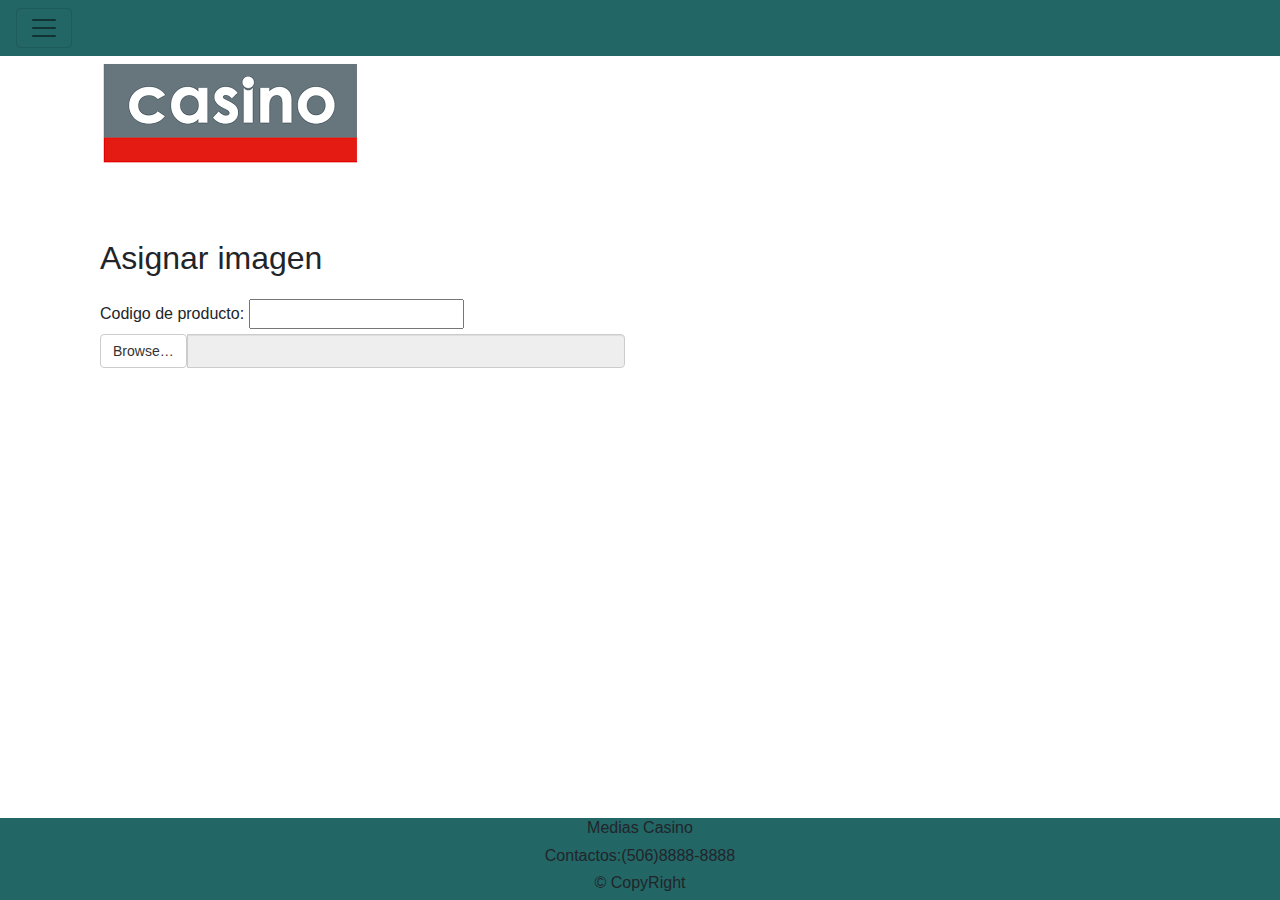
==== web/Asignar_Imagen.html @ b84930a8 "" ====
<!DOCTYPE html>
<!--
To change this license header, choose License Headers in Project Properties.
To change this template file, choose Tools | Templates
and open the template in the editor.
-->
<html>
    <head>
        <title>Interfaces</title>
        <script src="https://ajax.googleapis.com/ajax/libs/jquery/3.3.1/jquery.min.js"></script>
        <!--Bootstrap-->
        <link rel="stylesheet" href="https://maxcdn.bootstrapcdn.com/bootstrap/4.0.0/css/bootstrap.min.css">
        <script src="https://maxcdn.bootstrapcdn.com/bootstrap/4.0.0/js/bootstrap.min.js"></script>
        <!--CSS-->
        <link href="css/principal.css" rel="stylesheet" type="text/css"/>
        <!--data table-->
        <link rel="stylesheet" type="text/css" href="https://cdn.datatables.net/1.10.16/css/jquery.dataTables.css">
        <script type="text/javascript" src="https://cdn.datatables.net/1.10.16/js/jquery.dataTables.js"></script>
        <!--JS-->
        <meta charset="UTF-8">

        <meta name="viewport" content="width=device-width, initial-scale=1.0">
        <script src="js/source.js" type="text/javascript"></script>
        <link href="css/default.css" rel="stylesheet" type="text/css"/>
        <script src="//maxcdn.bootstrapcdn.com/bootstrap/3.3.0/js/bootstrap.min.js"></script>
        <script src="//code.jquery.com/jquery-1.11.1.min.js"></script>



    </head>
    <body>
        <header>
            <!--Barra de navegacion-->
            <nav class="navbar navbar-light" id="encabezadoypie" >
                <button class="navbar-toggler" type="button" data-toggle="collapse" data-target="#navbarSupportedContent" aria-controls="navbarSupportedContent" aria-expanded="false" aria-label="Toggle navigation">
                    <span class="navbar-toggler-icon"></span>
                </button>

                <div class="collapse navbar-collapse" id="navbarSupportedContent">
                    <ul class="navbar-nav mr-auto">
                        <li class="nav-item active">
                            <a class="nav-link" >Inicio<span class="sr-only">(current)</span></a>
                        </li>
                        <li class="nav-item active">
                            <a class="nav-link" href="index.html" >Productos<span class="sr-only">(current)</span></a>
                        </li>
                        <li class="nav-item active">
                            <a class="nav-link" href="Asignar_Imagen">Asignar Imagen<span class="sr-only">(current)</span></a>
                        </li>
                        <li class="nav-item active">
                            <a class="nav-link" >Informacion<span class="sr-only">(current)</span></a>
                        </li>
                        <li class="nav-item active">
                            <a class="nav-link" >Contacto<span class="sr-only">(current)</span></a>
                        </li>
                    </ul>
                </div>
            </nav>
        </header>

        <div class="container">
            <img src="img/índice.png" class="img-fluid" alt="Responsive image"/>
            <div class="col-md-6">
                <div class="form-group">
                    <h1>Asignar imagen</h1>
                    <span>
                        <label>Codigo de producto:</label>
                        <input type="text" id="codigoImg">
                    </span>
                    <div class="input-group">

                        <span class="input-group-btn">
                            <span class="btn btn-default btn-file">
                                Browse… <input type="file" id="imgInp">
                            </span>
                        </span>
                        <input type="text" class="form-control" readonly>
                    </div>
                    <img id='img-upload'/>
                </div>
            </div>
        </div>

        <!--Pie de Pagina-->
        <footer>
            <div align="center">
                <h6> Medias Casino </h6>
                <h6>Contactos:(506)8888-8888</h6>
                <h6>© CopyRight</h6>
            </div>
        </footer>
    </body>

</html>
---- web/css/principal.css ----
/*
To change this license header, choose License Headers in Project Properties.
To change this template file, choose Tools | Templates
and open the template in the editor.
*/
/* 
    Created on : Apr 9, 2018, 10:12:48 PM
    Author     : nayib
*/
#encabezadoypie{
    background: #226666;
}


footer{
    position: absolute;
    right: 0;
    bottom: 0;
    left: 0;
    font-style: arial;
    background: #226666;
    width: 100%;
}
---- web/css/default.css ----
.btn-file {
    position: relative;
    overflow: hidden;
}
.btn-file input[type=file] {
    position: absolute;
    top: 0;
    right: 0;
    min-width: 100%;
    min-height: 100%;
    font-size: 100px;
    text-align: right;
    filter: alpha(opacity=0);
    opacity: 0;
    outline: none;
    background: white;
    cursor: inherit;
    display: block;
}

#img-upload{
    width: 100%;
}


a {
 background-color:transparent
}
a:active,a:hover {
 outline:0
}
abbr[title] {
 border-bottom:1px dotted
}
b,strong {
 font-weight:700
}
dfn {
 font-style:italic
}
h1 {
 margin:.67em 0;
 font-size:2em
}
mark {
 color:#000;
 background:#ff0
}
small {
 font-size:80%
}
sub,sup {
 position:relative;
 font-size:75%;
 line-height:0;
 vertical-align:baseline
}
sup {
 top:-.5em
}
sub {
 bottom:-.25em
}
img {
 border:0
}
svg:not(:root) {
 overflow:hidden
}
figure {
 margin:1em 40px
}
hr {
 height:0;
 -webkit-box-sizing:content-box;
 -moz-box-sizing:content-box;
 box-sizing:content-box
}
pre {
 overflow:auto
}
code,kbd,pre,samp {
 font-family:monospace,monospace;
 font-size:1em
}
button,input,optgroup,select,textarea {
 margin:0;
 font:inherit;
 color:inherit
}
button {
 overflow:visible
}
.btn {
 display:inline-block;
 padding:6px 12px;
 margin-bottom:0;
 font-size:14px;
 font-weight:400;
 line-height:1.42857143;
 text-align:center;
 white-space:nowrap;
 vertical-align:middle;
 -ms-touch-action:manipulation;
 touch-action:manipulation;
 cursor:pointer;
 -webkit-user-select:none;
 -moz-user-select:none;
 -ms-user-select:none;
 user-select:none;
 background-image:none;
 border:1px solid transparent;
 border-radius:4px
}
.btn:focus,.btn:active:focus,.btn.active:focus,.btn.focus,.btn:active.focus,.btn.active.focus {
 outline:thin dotted;
 outline:5px auto -webkit-focus-ring-color;
 outline-offset:-2px
}
.btn:hover,.btn:focus,.btn.focus {
 color:#333;
 text-decoration:none
}
.btn:active,.btn.active {
 background-image:none;
 outline:0;
 -webkit-box-shadow:inset 0 3px 5px rgba(0,0,0,.125);
 box-shadow:inset 0 3px 5px rgba(0,0,0,.125)
}
.btn.disabled,.btn[disabled],fieldset[disabled] .btn {
 pointer-events:none;
 cursor:not-allowed;
 filter:alpha(opacity=65);
 -webkit-box-shadow:none;
 box-shadow:none;
 opacity:.65
}
.btn-default {
 color:#333;
 background-color:#fff;
 border-color:#ccc
}
.btn-default:hover,.btn-default:focus,.btn-default.focus,.btn-default:active,.btn-default.active,.open>.dropdown-toggle.btn-default {
 color:#333;
 background-color:#e6e6e6;
 border-color:#adadad
}
.btn-default:active,.btn-default.active,.open>.dropdown-toggle.btn-default {
 background-image:none
}
.btn-default.disabled,.btn-default[disabled],fieldset[disabled] .btn-default,.btn-default.disabled:hover,.btn-default[disabled]:hover,fieldset[disabled] .btn-default:hover,.btn-default.disabled:focus,.btn-default[disabled]:focus,fieldset[disabled] .btn-default:focus,.btn-default.disabled.focus,.btn-default[disabled].focus,fieldset[disabled] .btn-default.focus,.btn-default.disabled:active,.btn-default[disabled]:active,fieldset[disabled] .btn-default:active,.btn-default.disabled.active,.btn-default[disabled].active,fieldset[disabled] .btn-default.active {
 background-color:#fff;
 border-color:#ccc
}
.btn-default .badge {
 color:#fff;
 background-color:#333
}
.btn-primary {
 color:#fff;
 background-color:#428bca;
 border-color:#357ebd
}
.btn-primary:hover,.btn-primary:focus,.btn-primary.focus,.btn-primary:active,.btn-primary.active,.open>.dropdown-toggle.btn-primary {
 color:#fff;
 background-color:#3071a9;
 border-color:#285e8e
}
.btn-primary:active,.btn-primary.active,.open>.dropdown-toggle.btn-primary {
 background-image:none
}
.btn-primary.disabled,.btn-primary[disabled],fieldset[disabled] .btn-primary,.btn-primary.disabled:hover,.btn-primary[disabled]:hover,fieldset[disabled] .btn-primary:hover,.btn-primary.disabled:focus,.btn-primary[disabled]:focus,fieldset[disabled] .btn-primary:focus,.btn-primary.disabled.focus,.btn-primary[disabled].focus,fieldset[disabled] .btn-primary.focus,.btn-primary.disabled:active,.btn-primary[disabled]:active,fieldset[disabled] .btn-primary:active,.btn-primary.disabled.active,.btn-primary[disabled].active,fieldset[disabled] .btn-primary.active {
 background-color:#428bca;
 border-color:#357ebd
}
.btn-primary .badge {
 color:#428bca;
 background-color:#fff
}
.btn-success {
 color:#fff;
 background-color:#5cb85c;
 border-color:#4cae4c
}
.btn-success:hover,.btn-success:focus,.btn-success.focus,.btn-success:active,.btn-success.active,.open>.dropdown-toggle.btn-success {
 color:#fff;
 background-color:#449d44;
 border-color:#398439
}
.btn-success:active,.btn-success.active,.open>.dropdown-toggle.btn-success {
 background-image:none
}
.btn-success.disabled,.btn-success[disabled],fieldset[disabled] .btn-success,.btn-success.disabled:hover,.btn-success[disabled]:hover,fieldset[disabled] .btn-success:hover,.btn-success.disabled:focus,.btn-success[disabled]:focus,fieldset[disabled] .btn-success:focus,.btn-success.disabled.focus,.btn-success[disabled].focus,fieldset[disabled] .btn-success.focus,.btn-success.disabled:active,.btn-success[disabled]:active,fieldset[disabled] .btn-success:active,.btn-success.disabled.active,.btn-success[disabled].active,fieldset[disabled] .btn-success.active {
 background-color:#5cb85c;
 border-color:#4cae4c
}
.btn-success .badge {
 color:#5cb85c;
 background-color:#fff
}
.btn-info {
 color:#fff;
 background-color:#5bc0de;
 border-color:#46b8da
}
.btn-info:hover,.btn-info:focus,.btn-info.focus,.btn-info:active,.btn-info.active,.open>.dropdown-toggle.btn-info {
 color:#fff;
 background-color:#31b0d5;
 border-color:#269abc
}
.btn-info:active,.btn-info.active,.open>.dropdown-toggle.btn-info {
 background-image:none
}
.btn-info.disabled,.btn-info[disabled],fieldset[disabled] .btn-info,.btn-info.disabled:hover,.btn-info[disabled]:hover,fieldset[disabled] .btn-info:hover,.btn-info.disabled:focus,.btn-info[disabled]:focus,fieldset[disabled] .btn-info:focus,.btn-info.disabled.focus,.btn-info[disabled].focus,fieldset[disabled] .btn-info.focus,.btn-info.disabled:active,.btn-info[disabled]:active,fieldset[disabled] .btn-info:active,.btn-info.disabled.active,.btn-info[disabled].active,fieldset[disabled] .btn-info.active {
 background-color:#5bc0de;
 border-color:#46b8da
}
.btn-info .badge {
 color:#5bc0de;
 background-color:#fff
}
.btn-warning {
 color:#fff;
 background-color:#f0ad4e;
 border-color:#eea236
}
.btn-warning:hover,.btn-warning:focus,.btn-warning.focus,.btn-warning:active,.btn-warning.active,.open>.dropdown-toggle.btn-warning {
 color:#fff;
 background-color:#ec971f;
 border-color:#d58512
}
.btn-warning:active,.btn-warning.active,.open>.dropdown-toggle.btn-warning {
 background-image:none
}
.btn-warning.disabled,.btn-warning[disabled],fieldset[disabled] .btn-warning,.btn-warning.disabled:hover,.btn-warning[disabled]:hover,fieldset[disabled] .btn-warning:hover,.btn-warning.disabled:focus,.btn-warning[disabled]:focus,fieldset[disabled] .btn-warning:focus,.btn-warning.disabled.focus,.btn-warning[disabled].focus,fieldset[disabled] .btn-warning.focus,.btn-warning.disabled:active,.btn-warning[disabled]:active,fieldset[disabled] .btn-warning:active,.btn-warning.disabled.active,.btn-warning[disabled].active,fieldset[disabled] .btn-warning.active {
 background-color:#f0ad4e;
 border-color:#eea236
}
.btn-warning .badge {
 color:#f0ad4e;
 background-color:#fff
}
.btn-danger {
 color:#fff;
 background-color:#d9534f;
 border-color:#d43f3a
}
.btn-danger:hover,.btn-danger:focus,.btn-danger.focus,.btn-danger:active,.btn-danger.active,.open>.dropdown-toggle.btn-danger {
 color:#fff;
 background-color:#c9302c;
 border-color:#ac2925
}
.btn-danger:active,.btn-danger.active,.open>.dropdown-toggle.btn-danger {
 background-image:none
}
.btn-danger.disabled,.btn-danger[disabled],fieldset[disabled] .btn-danger,.btn-danger.disabled:hover,.btn-danger[disabled]:hover,fieldset[disabled] .btn-danger:hover,.btn-danger.disabled:focus,.btn-danger[disabled]:focus,fieldset[disabled] .btn-danger:focus,.btn-danger.disabled.focus,.btn-danger[disabled].focus,fieldset[disabled] .btn-danger.focus,.btn-danger.disabled:active,.btn-danger[disabled]:active,fieldset[disabled] .btn-danger:active,.btn-danger.disabled.active,.btn-danger[disabled].active,fieldset[disabled] .btn-danger.active {
 background-color:#d9534f;
 border-color:#d43f3a
}
.btn-danger .badge {
 color:#d9534f;
 background-color:#fff
}
.btn-link {
 font-weight:400;
 color:#428bca;
 border-radius:0
}
.btn-link,.btn-link:active,.btn-link.active,.btn-link[disabled],fieldset[disabled] .btn-link {
 background-color:transparent;
 -webkit-box-shadow:none;
 box-shadow:none
}
.btn-link,.btn-link:hover,.btn-link:focus,.btn-link:active {
 border-color:transparent
}
.btn-link:hover,.btn-link:focus {
 color:#2a6496;
 text-decoration:underline;
 background-color:transparent
}
.btn-link[disabled]:hover,fieldset[disabled] .btn-link:hover,.btn-link[disabled]:focus,fieldset[disabled] .btn-link:focus {
 color:#777;
 text-decoration:none
}
.btn-lg,.btn-group-lg>.btn {
 padding:10px 16px;
 font-size:18px;
 line-height:1.33;
 border-radius:6px
}
.btn-sm,.btn-group-sm>.btn {
 padding:5px 10px;
 font-size:12px;
 line-height:1.5;
 border-radius:3px
}
.btn-xs,.btn-group-xs>.btn {
 padding:1px 5px;
 font-size:12px;
 line-height:1.5;
 border-radius:3px
}
.btn-block {
 display:block;
 width:100%
}
.btn-block+.btn-block {
 margin-top:5px
}

.form-control {
 display:block;
 width:100%;
 height:34px;
 padding:6px 12px;
 font-size:14px;
 line-height:1.42857143;
 color:#555;
 background-color:#fff;
 background-image:none;
 border:1px solid #ccc;
 border-radius:4px;
 -webkit-box-shadow:inset 0 1px 1px rgba(0,0,0,.075);
 box-shadow:inset 0 1px 1px rgba(0,0,0,.075);
 -webkit-transition:border-color ease-in-out .15s,-webkit-box-shadow ease-in-out .15s;
 -o-transition:border-color ease-in-out .15s,box-shadow ease-in-out .15s;
 transition:border-color ease-in-out .15s,box-shadow ease-in-out .15s
}
.form-control:focus {
 border-color:#66afe9;
 outline:0;
 -webkit-box-shadow:inset 0 1px 1px rgba(0,0,0,.075),0 0 8px rgba(102,175,233,.6);
 box-shadow:inset 0 1px 1px rgba(0,0,0,.075),0 0 8px rgba(102,175,233,.6)
}
.form-control::-moz-placeholder {
 color:#999;
 opacity:1
}
.form-control:-ms-input-placeholder {
 color:#999
}
.form-control::-webkit-input-placeholder {
 color:#999
}
.form-control[disabled],.form-control[readonly],fieldset[disabled] .form-control {
 cursor:not-allowed;
 background-color:#eee;
 opacity:1
}
textarea.form-control {
 height:auto
}
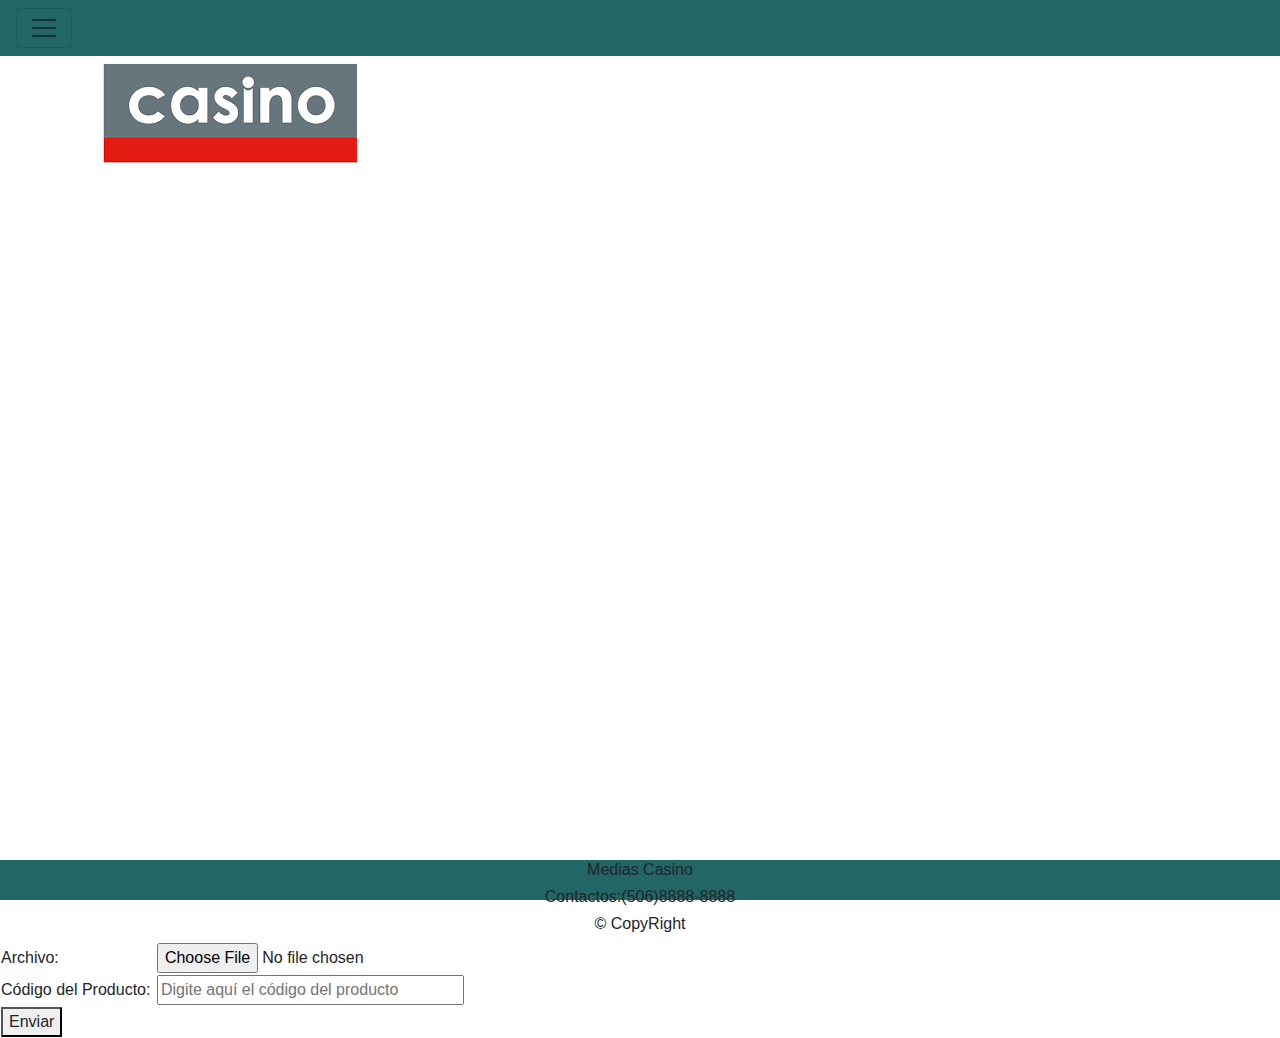
==== commit 856c8821: "Merge origin/master" ====
--- a/web/Asignar_Imagen.html
+++ b/web/Asignar_Imagen.html
@@ -59,26 +59,7 @@
         </header>
 
         <div class="container">
-            <img src="img/índice.png" class="img-fluid" alt="Responsive image"/>
-            <div class="col-md-6">
-                <div class="form-group">
-                    <h1>Asignar imagen</h1>
-                    <span>
-                        <label>Codigo de producto:</label>
-                        <input type="text" id="codigoImg">
-                    </span>
-                    <div class="input-group">
-
-                        <span class="input-group-btn">
-                            <span class="btn btn-default btn-file">
-                                Browse… <input type="file" id="imgInp">
-                            </span>
-                        </span>
-                        <input type="text" class="form-control" readonly>
-                    </div>
-                    <img id='img-upload'/>
-                </div>
-            </div>
+            <img src="img/índice.png" class="img-fluid" alt="Responsive image"/>  
         </div>
 
         <!--Pie de Pagina-->
@@ -88,6 +69,31 @@
                 <h6>Contactos:(506)8888-8888</h6>
                 <h6>© CopyRight</h6>
             </div>
+            
+            <div id="contents">
+                <form id="form1" action="ServicioArchivo" method="POST" enctype="multipart/form-data">
+                    <table class="tablaFormulario">
+                        <tr>
+                            <td>Archivo:&nbsp;</td>
+                            <td>
+                                <input type="file" id="archivo" name="archivo" />
+                            </td>
+                        </tr>
+                        <tr>
+                            <td>Código del Producto:&nbsp;</td>
+                            <td>
+                                <input type="text" id="observaciones" name="observaciones"
+                                       size="30" placeholder="Digite aquí el código del producto" />
+                            </td>
+                        </tr>
+                        <tr>
+                            <td colspan="2">
+                                <button type="submit">Enviar</button>
+                            </td>
+                        </tr>
+                    </table>
+                </form>
+            </div>
         </footer>
     </body>
 
--- a/web/css/principal.css
+++ b/web/css/principal.css
@@ -20,4 +20,5 @@
     font-style: arial;
     background: #226666;
     width: 100%;
+    height: 40px;
 }